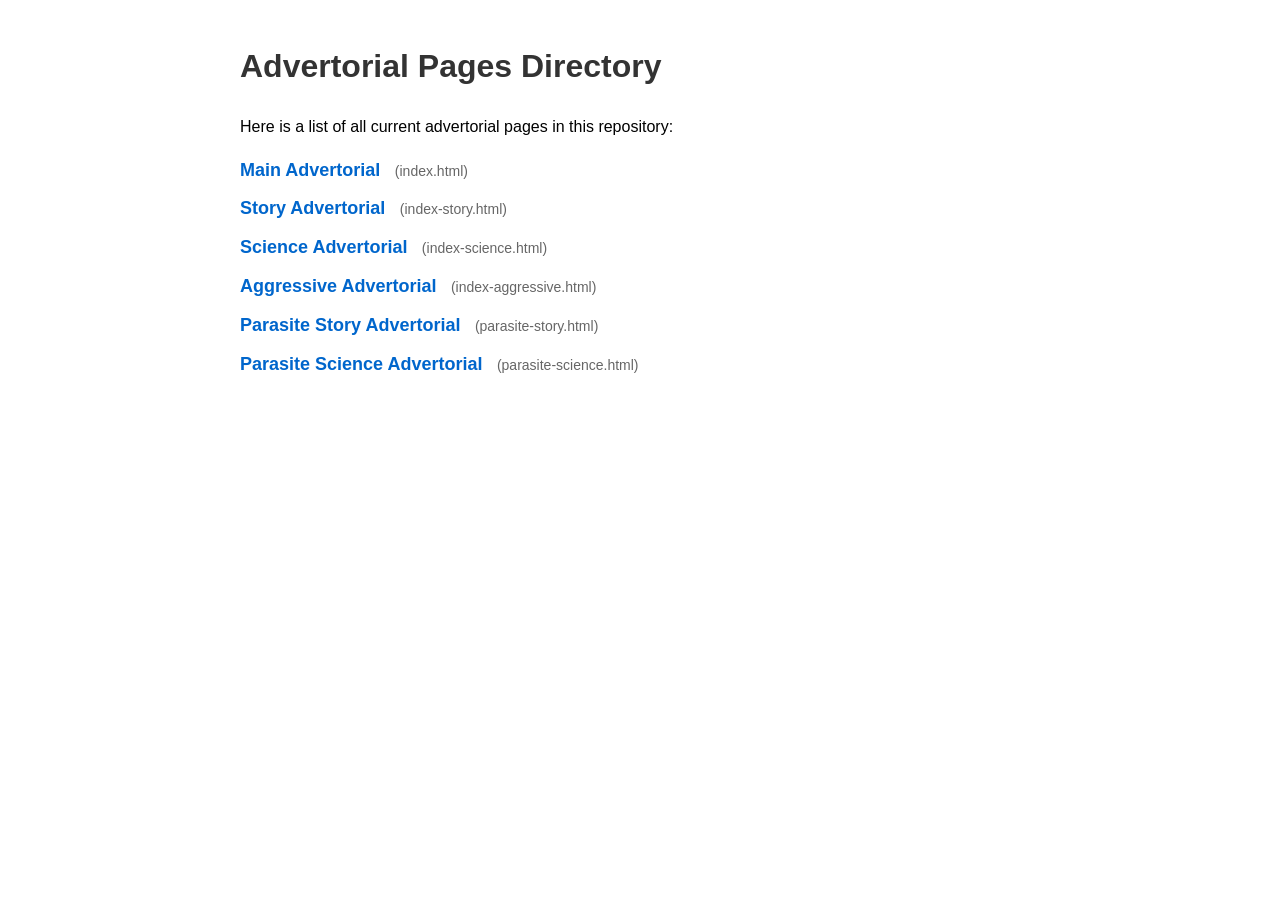
==== backup.html @ 30f332a2 "Add backup.html with links to all advertorials" ====
<!DOCTYPE html>
<html lang="en">

<head>
    <meta charset="UTF-8">
    <meta name="viewport" content="width=device-width, initial-scale=1.0">
    <title>Advertorial Links Backup</title>
    <style>
        body {
            font-family: sans-serif;
            padding: 20px;
            max-width: 800px;
            margin: 0 auto;
            line-height: 1.6;
        }

        h1 {
            color: #333;
        }

        ul {
            list-style-type: none;
            padding: 0;
        }

        li {
            margin-bottom: 10px;
        }

        a {
            text-decoration: none;
            color: #0066cc;
            font-size: 18px;
            font-weight: bold;
        }

        a:hover {
            text-decoration: underline;
        }

        .description {
            font-size: 14px;
            color: #666;
            margin-left: 10px;
        }
    </style>
</head>

<body>
    <h1>Advertorial Pages Directory</h1>
    <p>Here is a list of all current advertorial pages in this repository:</p>
    <ul>
        <li><a href="index.html">Main Advertorial</a> <span class="description">(index.html)</span></li>
        <li><a href="index-story.html">Story Advertorial</a> <span class="description">(index-story.html)</span></li>
        <li><a href="index-science.html">Science Advertorial</a> <span class="description">(index-science.html)</span>
        </li>
        <li><a href="index-aggressive.html">Aggressive Advertorial</a> <span
                class="description">(index-aggressive.html)</span></li>
        <li><a href="parasite-story.html">Parasite Story Advertorial</a> <span
                class="description">(parasite-story.html)</span></li>
        <li><a href="parasite-science.html">Parasite Science Advertorial</a> <span
                class="description">(parasite-science.html)</span></li>
    </ul>
</body>

</html>
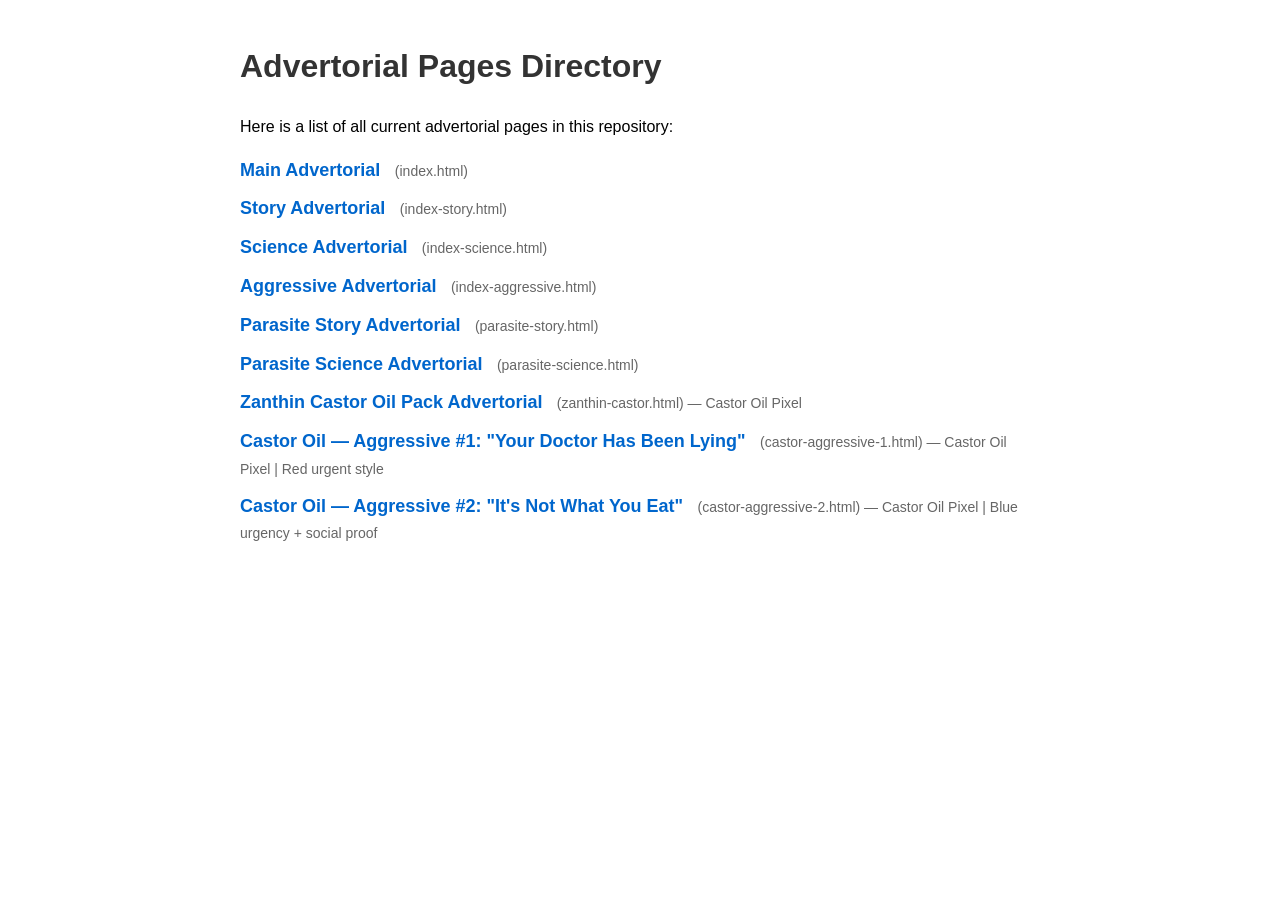
==== commit 3b720db8: "Add new castor oil advertorials, update pixels to castor oil ID, and add FB click tracking" ====
--- a/backup.html
+++ b/backup.html
@@ -60,6 +60,13 @@
                 class="description">(parasite-story.html)</span></li>
         <li><a href="parasite-science.html">Parasite Science Advertorial</a> <span
                 class="description">(parasite-science.html)</span></li>
+        <li><a href="zanthin-castor.html">Zanthin Castor Oil Pack Advertorial</a> <span
+                class="description">(zanthin-castor.html) — Castor Oil Pixel</span></li>
+        <li><a href="castor-aggressive-1.html">Castor Oil — Aggressive #1: "Your Doctor Has Been Lying"</a> <span
+                class="description">(castor-aggressive-1.html) — Castor Oil Pixel | Red urgent style</span></li>
+        <li><a href="castor-aggressive-2.html">Castor Oil — Aggressive #2: "It's Not What You Eat"</a> <span
+                class="description">(castor-aggressive-2.html) — Castor Oil Pixel | Blue urgency + social proof</span>
+        </li>
     </ul>
 </body>
 
